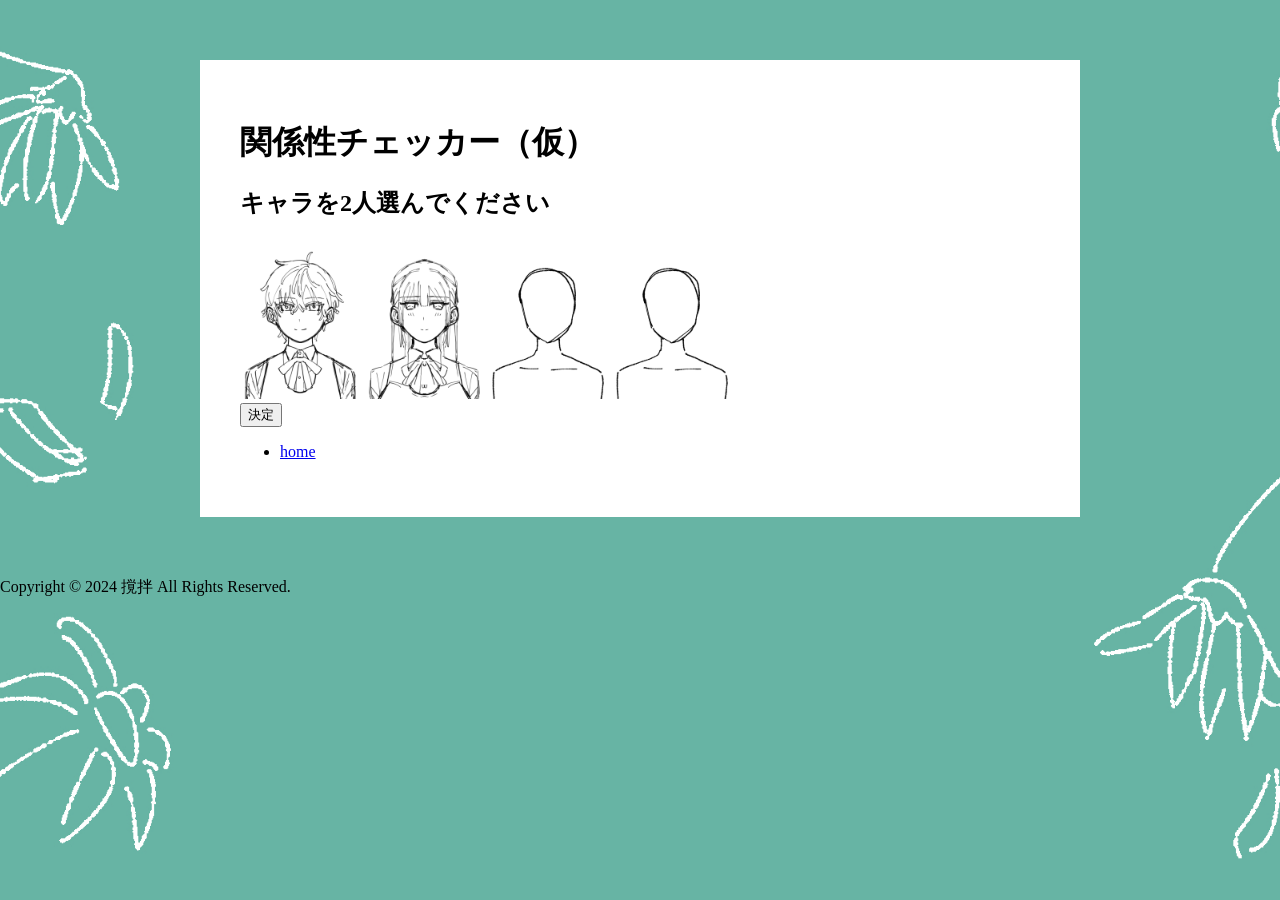
==== project/kankeisei.html @ bc2b6ce4 "Add files via upload" ====
<!DOCTYPE html>
<html>
<head>
<meta charset="UTF-8">
<title>Character Select</title>

<link rel="stylesheet" href="../css/kankeisei.css">

</head>

<body>

<div class="container">

<h1>関係性チェッカー（仮）</h1>
<h2>キャラを2人選んでください</h2>

<div id="characters">

<img src="../img/hoshino2.png" class="char" data-name="星野">
<img src="../img/shirai2.png" class="char" data-name="白井">
<img src="../img/koyanagi2.png" class="char" data-name="小柳">
<img src="../img/takano2.png" class="char" data-name="高野">

</div>

<button id="decide">決定</button>

<ul>
<li><a href="index.html">home</a></li>
</ul>

</div>

<script src="../js/program.js"></script>


 <footer class="site-footer">
            <p>Copyright © 2024 撹拌 All Rights Reserved.</p>
        </p>
</body>
</html>
---- css/kankeisei.css ----
@charset "UTF-8";

  body{font-family: "Shippori Mincho B1", serif;}
  h1,h2{
    font-family:"Noto Serif", serif;
  }
  body {
  margin: 0;
  font-family: serif;
  background-image: url("../img/bg.jpg");
  background-repeat: no-repeat;
  background-position: center;
  background-size: cover;
  background-attachment: fixed;
}
@media (max-width: 600px) {
  body {
    background-attachment: scroll;
  }
}
.container {
  background-color: rgb(255, 255, 255);
  max-width: 800px;
  margin: 60px auto;
  padding: 40px;
}
@media (max-width: 600px) {
  .container {
    margin: 20px;
    padding: 20px;
  }
}


.char {
  width: 120px;
  cursor: pointer;
  box-sizing: border-box;
  display: inline-block;
}

.char.selected {
  outline: 4px solid rgb(0, 255, 221);
}
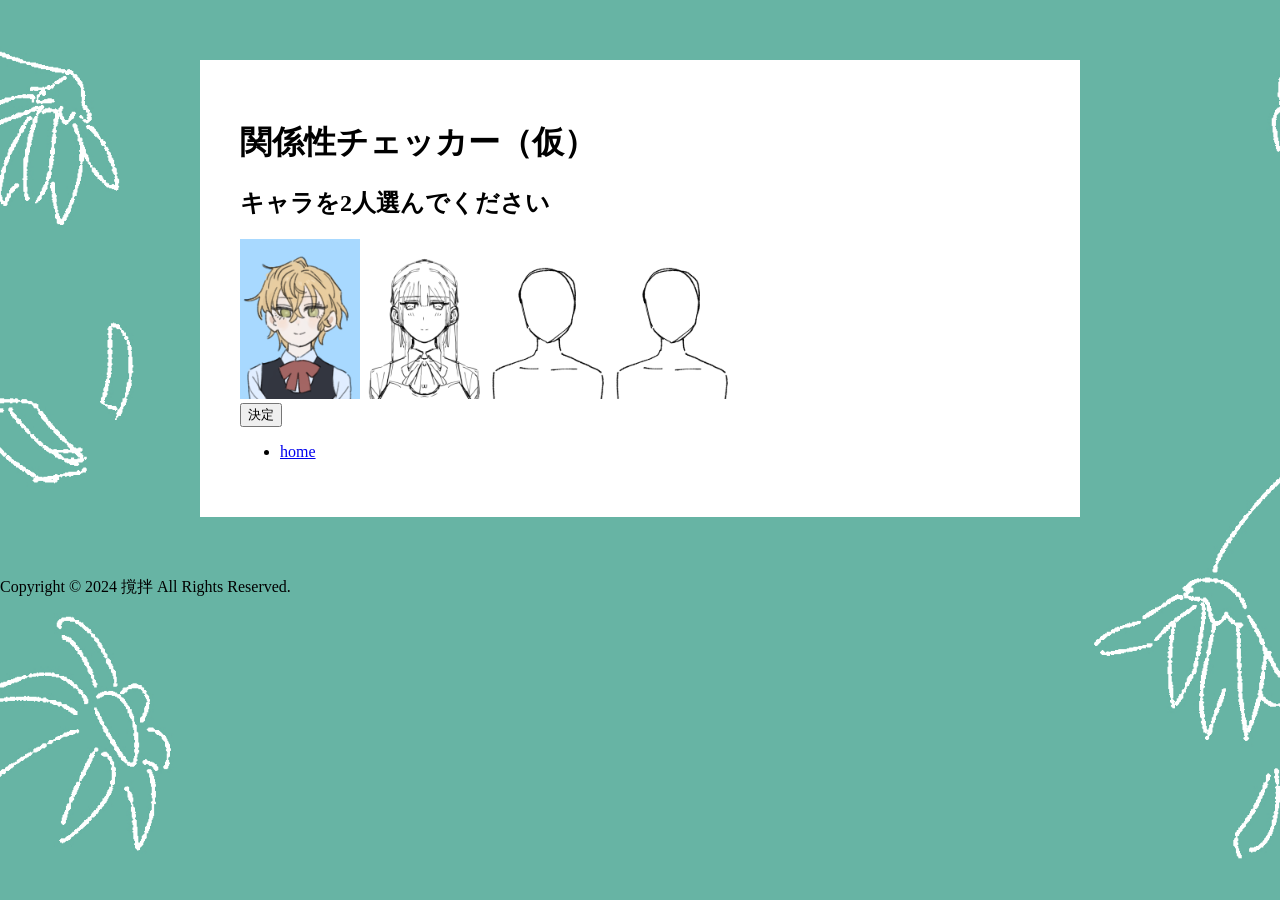
==== commit 61ff06dc: "Update character images and fix footer markup" ====
--- a/project/kankeisei.html
+++ b/project/kankeisei.html
@@ -17,7 +17,7 @@
 
 <div id="characters">
 
-<img src="../img/hoshino2.png" class="char" data-name="星野">
+<img src="../img/hoshino-1.png" class="char" data-name="星野">
 <img src="../img/shirai2.png" class="char" data-name="白井">
 <img src="../img/koyanagi2.png" class="char" data-name="小柳">
 <img src="../img/takano2.png" class="char" data-name="高野">
@@ -27,7 +27,7 @@
 <button id="decide">決定</button>
 
 <ul>
-<li><a href="index.html">home</a></li>
+<li><a href="../index.html">home</a></li>
 </ul>
 
 </div>
@@ -39,4 +39,4 @@
             <p>Copyright © 2024 撹拌 All Rights Reserved.</p>
         </p>
 </body>
-</html>+</html>
